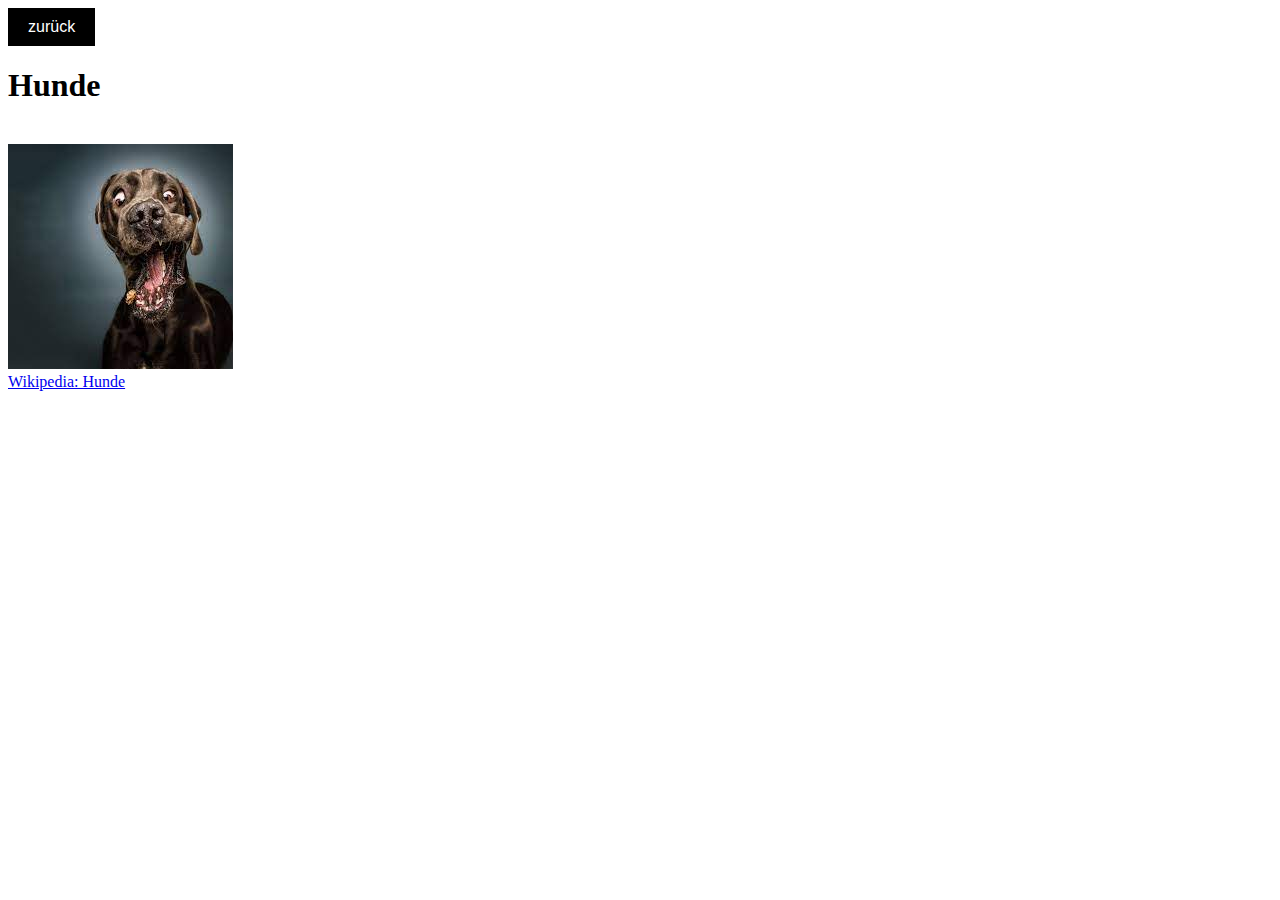
==== Hunde.html @ d0c49181 "a" ====
<!DOCTYPE html>
<html>
 <head>
    <title>Hunde</title>
 </head>
 <body>
    <style>
        .button {
            border: none;
            color: white;
            padding: 10px 20px;
            text-align: center;
            text-decoration: none;
            display: inline-block;
            font-size: 16px;
            margin: auto;
            cursor: pointer;
        }
        .button {background-color: black;} /*back*/
    </style>
    <a href="Informatik1.html"><button class="button">zurück</button></a>
    <br>
    <h1>Hunde</h1>
    <br>
    <img src="HundeBild.jpg" alt="HundeBild">
    <br>
    <a href="https://de.wikipedia.org/wiki/Haushund">Wikipedia: Hunde</a>
 </body>   
</html>
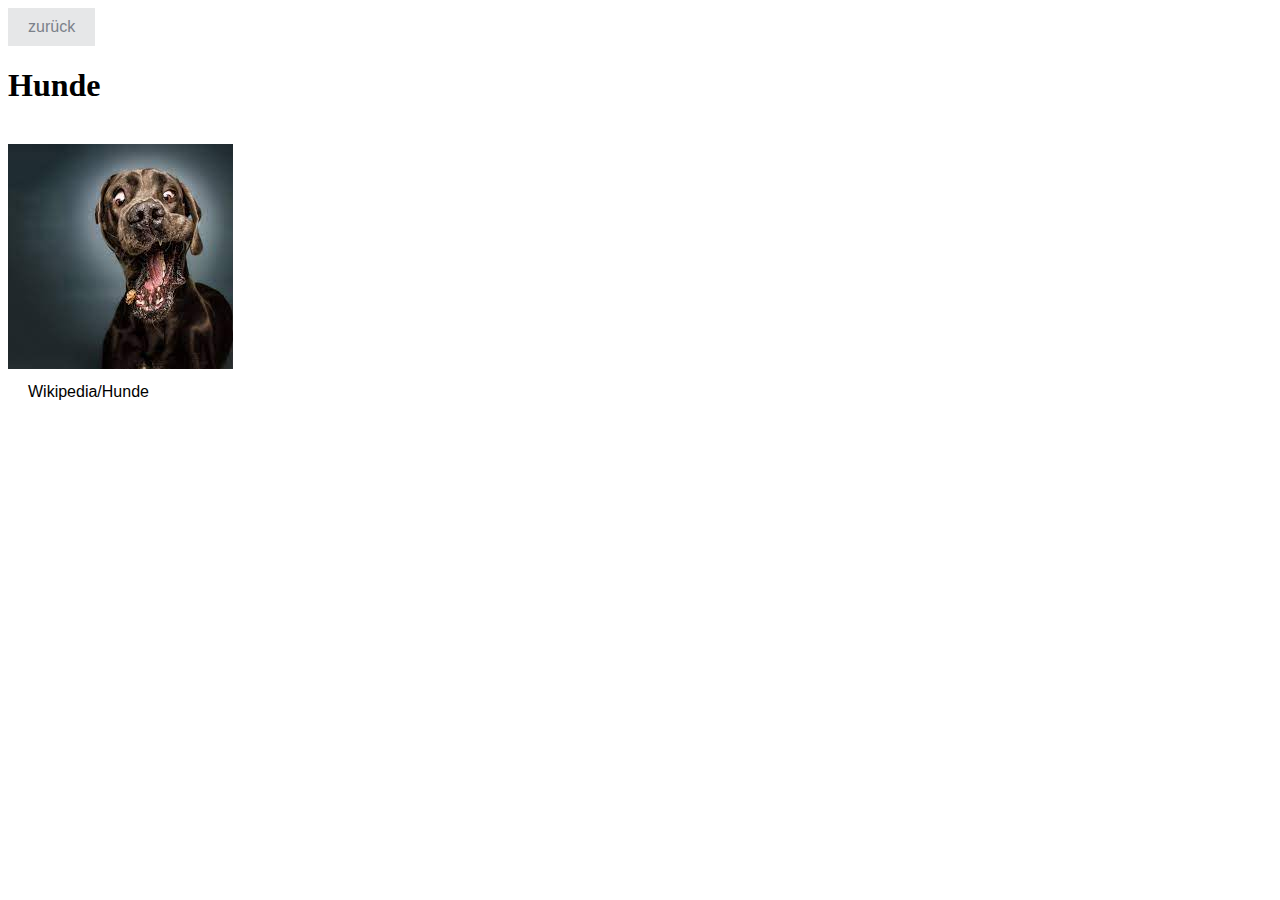
==== commit c75c7d6d: "Buttons design" ====
--- a/Hunde.html
+++ b/Hunde.html
@@ -4,26 +4,48 @@
     <title>Hunde</title>
  </head>
  <body>
+    <a href="Informatik1.html"><button class="button1">zurück</button></a>
     <style>
-        .button {
-            border: none;
-            color: white;
-            padding: 10px 20px;
-            text-align: center;
-            text-decoration: none;
-            display: inline-block;
-            font-size: 16px;
-            margin: auto;
-            cursor: pointer;
-        }
-        .button {background-color: black;} /*back*/
+    .button1 {
+        border: none ;
+        color: #7b818a;
+        padding: 10px 20px;
+        text-align: center;
+        text-decoration: none;
+        display: inline-block;
+        font-size: 16px;
+        margin: auto;
+        cursor: pointer;
+    }
+    .button1 {background-color: #e6e7e8;}
+    .button1:hover {
+        color: white;
+        background-color: black;
+        transition-duration: 0.3s
+    }
+    .button2 {
+        border: none ;
+        color: black;
+        padding: 10px 20px;
+        text-align: center;
+        text-decoration: none;
+        display: inline-block;
+        font-size: 16px;
+        margin: auto;
+        cursor: pointer;
+    }
+    .button2 {background-color: white;}
+    .button2:hover {
+        color: white;
+        background-color: black;
+        transition-duration: 0.3s
+    }
     </style>
-    <a href="Informatik1.html"><button class="button">zurück</button></a>
     <br>
     <h1>Hunde</h1>
     <br>
     <img src="HundeBild.jpg" alt="HundeBild">
     <br>
-    <a href="https://de.wikipedia.org/wiki/Haushund">Wikipedia: Hunde</a>
+    <a href="https://de.wikipedia.org/wiki/Haushund"><button class="button2">Wikipedia/Hunde</button></a>
  </body>   
 </html>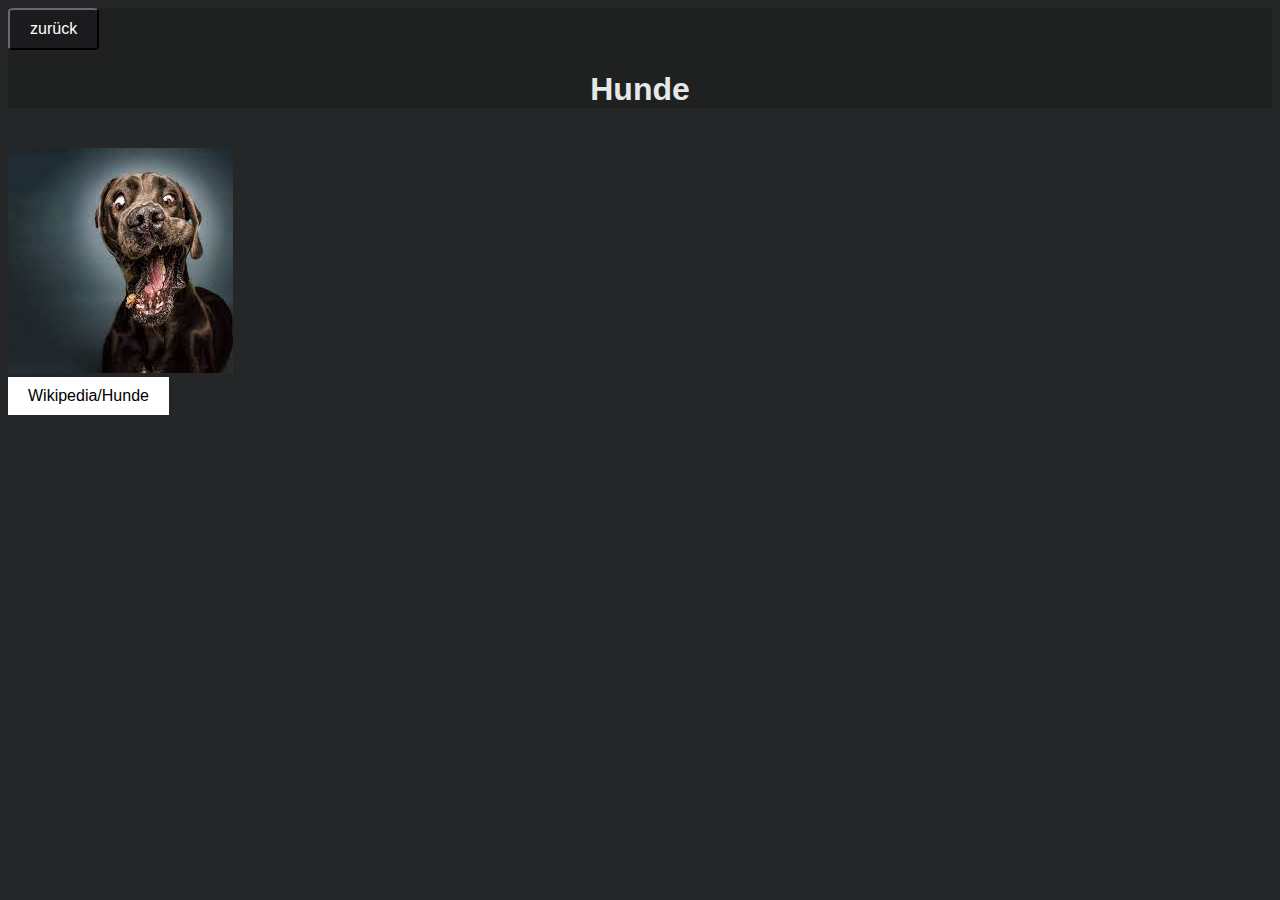
==== commit 4db22aab: "1" ====
--- a/Hunde.html
+++ b/Hunde.html
@@ -2,50 +2,16 @@
 <html>
  <head>
     <title>Hunde</title>
+    <link rel="stylesheet" href="Styles.css">
  </head>
  <body>
-    <a href="Informatik1.html"><button class="button1">zurück</button></a>
-    <style>
-    .button1 {
-        border: none ;
-        color: #7b818a;
-        padding: 10px 20px;
-        text-align: center;
-        text-decoration: none;
-        display: inline-block;
-        font-size: 16px;
-        margin: auto;
-        cursor: pointer;
-    }
-    .button1 {background-color: #e6e7e8;}
-    .button1:hover {
-        color: white;
-        background-color: black;
-        transition-duration: 0.3s
-    }
-    .button2 {
-        border: none ;
-        color: black;
-        padding: 10px 20px;
-        text-align: center;
-        text-decoration: none;
-        display: inline-block;
-        font-size: 16px;
-        margin: auto;
-        cursor: pointer;
-    }
-    .button2 {background-color: white;}
-    .button2:hover {
-        color: white;
-        background-color: black;
-        transition-duration: 0.3s
-    }
-    </style>
-    <br>
-    <h1>Hunde</h1>
+   <header>
+     <a href="Informatik1.html"><button class="buttonBack">zurück</button></a>   
+     <h1 class="Überschrift">Hunde</h1> 
+   </header> 
     <br>
     <img src="HundeBild.jpg" alt="HundeBild">
     <br>
-    <a href="https://de.wikipedia.org/wiki/Haushund"><button class="button2">Wikipedia/Hunde</button></a>
+    <a href="https://de.wikipedia.org/wiki/Haushund"><button class="buttonNormal">Wikipedia/Hunde</button></a>
  </body>   
 </html>--- a/Styles.css
+++ b/Styles.css
@@ -0,0 +1,80 @@
+.Überschrift {
+    text-align: center;
+}
+
+body {
+    font-family: 'Trebuchet MS', 'Lucida Sans Unicode', 'Lucida Grande', 'Lucida Sans', Arial, sans-serif;
+    background-color: #252627;
+    color: #e6e7e8;
+}
+
+header {
+    background-color: #1f2020;
+}
+
+footer {
+    position: absolute;
+}
+
+.buttonBack {
+        border-style: outset;
+        border-color: rgb(27, 27, 29);
+        border-radius: 7%;
+        color: white;
+        padding: 10px 20px;
+        text-align: center;
+        text-decoration: none;
+        display: inline-block;
+        font-size: 16px;
+        margin: auto;
+        cursor: pointer;
+}
+
+.buttonBack {background-color: rgb(27, 27, 29);}
+    .buttonBack:hover {
+        background-color: rgb(15, 15, 15);
+        transition-duration: 0.3s;
+        border-color: #252627;
+        border-style: inset;
+        color: #868686;
+    }
+
+.buttonNoBack {
+    border-style: outset;
+    border-color: rgb(27, 27, 29);
+    border-radius: 7%;
+    color: white;
+    padding: 10px 20px;
+    text-align: center;
+    text-decoration: none;
+    display: inline-block;
+    font-size: 16px;
+    margin: auto;
+    cursor: not-allowed;
+}
+
+.buttonNoBack {background-color: rgb(27, 27, 29);}
+    .buttonNoBack:hover {
+        background-color: rgb(15, 15, 15);
+        transition-duration: 0.3s;
+        border-color: #252627;
+        border-style: inset;
+        color: #868686;
+    }
+
+.buttonNormal {
+    border: none ;
+    color: black;
+    padding: 10px 20px;
+    text-align: center;
+    display: inline-block;
+    font-size: 16px;
+    margin: auto;
+    cursor: pointer;
+}
+.buttonNormal {background-color: white;}
+.buttonNormal:hover {
+    color: white;
+    background-color: black;
+    transition-duration: 0.3s
+}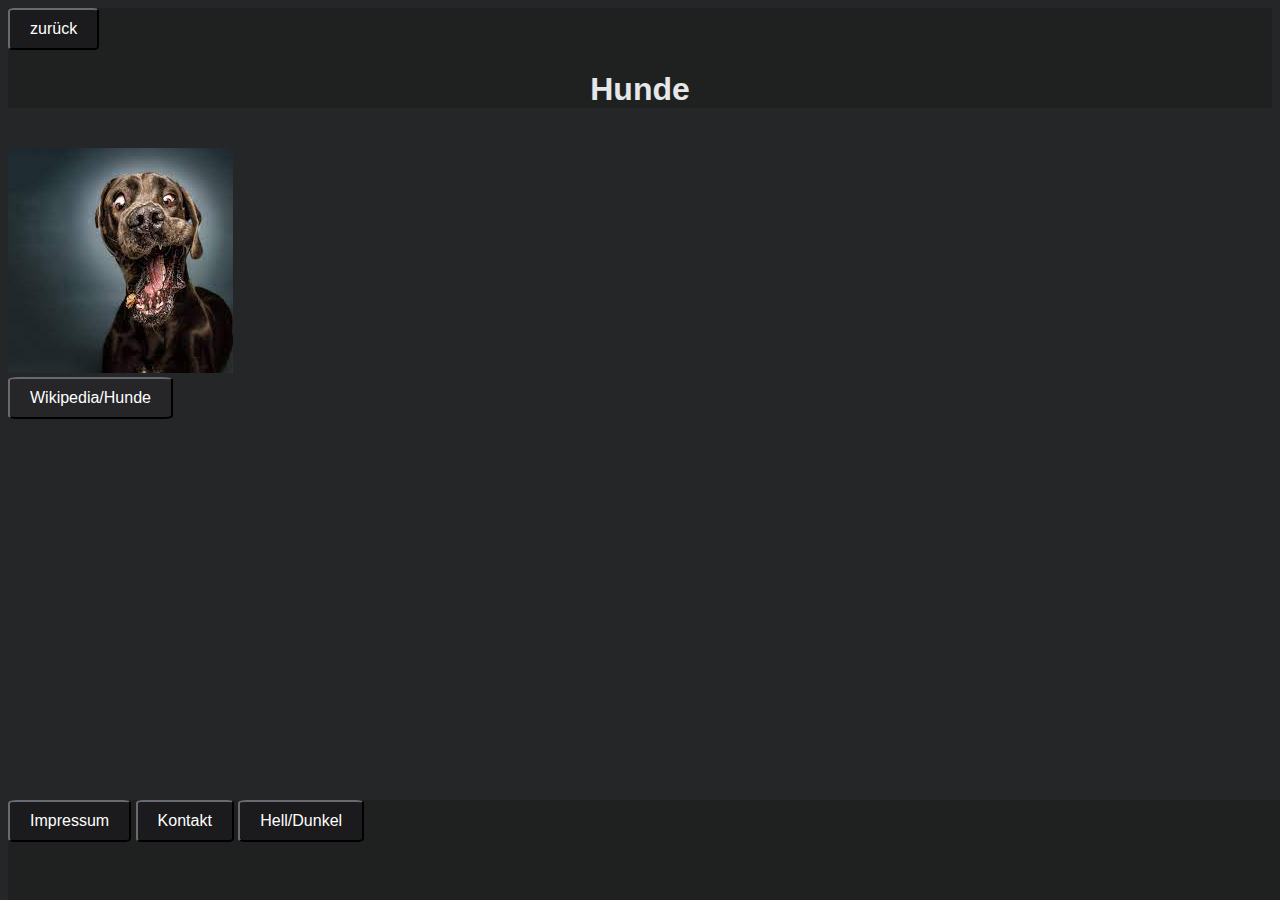
==== commit aec7f71e: "1" ====
--- a/Hunde.html
+++ b/Hunde.html
@@ -1,17 +1,22 @@
 <!DOCTYPE html>
 <html>
- <head>
-    <title>Hunde</title>
-    <link rel="stylesheet" href="Styles.css">
- </head>
- <body>
-   <header>
-     <a href="Informatik1.html"><button class="buttonBack">zurück</button></a>   
-     <h1 class="Überschrift">Hunde</h1> 
-   </header> 
-    <br>
-    <img src="HundeBild.jpg" alt="HundeBild">
-    <br>
-    <a href="https://de.wikipedia.org/wiki/Haushund"><button class="buttonNormal">Wikipedia/Hunde</button></a>
- </body>   
+<head>
+  <title>Hunde</title>
+  <link rel="stylesheet" href="Styles.css">
+</head>
+<body>
+  <header>
+    <a href="Informatik1.html"><button class="buttonBack">zurück</button></a>   
+    <h1 class="Überschrift">Hunde</h1> 
+  </header> 
+  <br>
+  <img src="HundeBild.jpg" alt="HundeBild">
+  <br>
+  <a href="https://de.wikipedia.org/wiki/Haushund"><button class="buttonNormal">Wikipedia/Hunde</button></a>
+</body>
+<footer>
+  <a href="Impressum.html"><button class="buttonBack" >Impressum</button></a>
+  <a href="Kontakt.html"><button class="buttonBack" >Kontakt</button></a>
+  <button class="buttonBack" >Hell/Dunkel</button>
+</footer>   
 </html>--- a/Styles.css
+++ b/Styles.css
@@ -3,17 +3,23 @@
 }
 
 body {
-    font-family: 'Trebuchet MS', 'Lucida Sans Unicode', 'Lucida Grande', 'Lucida Sans', Arial, sans-serif;
+    font-family: Verdana, Geneva, Tahoma, sans-serif;
     background-color: #252627;
     color: #e6e7e8;
 }
 
 header {
     background-color: #1f2020;
+    min-height: 100px;
+    width: 100%;
 }
 
 footer {
-    position: absolute;
+    background-color: #1f2020;
+    min-height: 100px;
+    position: fixed;
+    bottom: 0;
+    width: 100%;
 }
 
 .buttonBack {
@@ -63,18 +69,24 @@
     }
 
 .buttonNormal {
-    border: none ;
-    color: black;
+    border-style: outset;
+    border-color: rgb(27, 27, 29);
+    border-radius: 7%;
+    color: white;
     padding: 10px 20px;
     text-align: center;
+    text-decoration: none;
     display: inline-block;
     font-size: 16px;
     margin: auto;
     cursor: pointer;
 }
-.buttonNormal {background-color: white;}
-.buttonNormal:hover {
-    color: white;
-    background-color: black;
-    transition-duration: 0.3s
-}+
+.buttonNormal {background-color: rgb(38, 38, 41);}
+    .buttonNormal:hover {
+        background-color: rgb(24, 24, 24);
+        transition-duration: 0.3s;
+        border-color: #252627;
+        border-style: inset;
+        color: #868686;
+    }